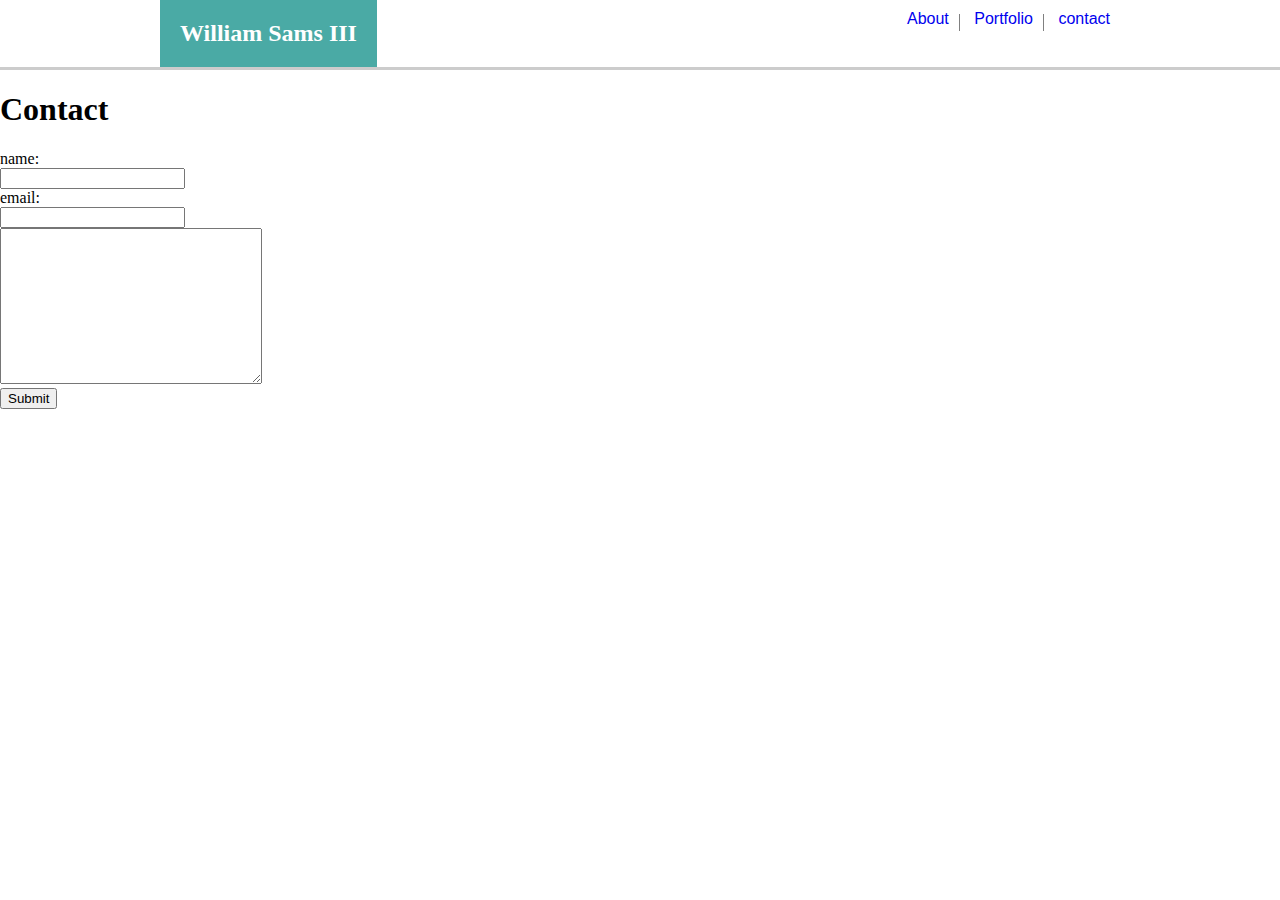
==== contact.html @ 0cc77a7e "changes" ====
<!DOCTYPE html>
<html lang="en">
<head>
    <meta charset="UTF-8">
    <meta name="viewport" content="width=device-width, initial-scale=1.0">
    <meta http-equiv="X-UA-Compatible" content="ie=edge">
    <title>Document</title>
    <link rel="stylesheet" href="assets/css/style.css">
</head>
<body>
        <div class="navbar">
                <div class="container">
                    <h2 class="name">William Sams III</h2>
                    <ul>
                        <li> <a href="#">About</a>
                        </li>
                        <li> <a href="#">Portfolio</a>
                        </li>
                        <li> <a href="#">contact</a>
        
                        </li>
                    </ul>
                </div>
            </div>
            <div>
                    <h1 class="Contact"> Contact </h1>
                    <form>
                            name:<br>
                            <input type="text" name="name"John Smith><br>
                            email:<br>
                            <input type="email" name="email"example@gmail.com><br>
                            <textarea name="message" rows="10" cols="30">
                                    </textarea><br>
                                    <button type="button" class="button" onclick="alert('Hello World!')">Submit</button>
                                    
                                    
                          </form>
            </div>


</body>
</html>
---- assets/css/style.css ----
body {
    margin: 0;
}

.navbar{
    background-color:#ffffff;
    width: 100%;
    margin: 0 auto;
    border-color: #cccccc;
    border-bottom-style: solid;
    overflow: auto;
}

.container {
    width: 75%;
    margin: 0 auto;
    height: auto;
    background-color: #ffffff;
    border-color: #dddddd;
    font-family: Arial, Helvetica, sans-serif;

}

.bio {
    overflow: auto;
    line-height: 30px;
    font-size: 18px;
}

.bio-img {
    float: left;
    margin-right: 20px;
}

ul{
    list-style-type: none;
    float: right;
    margin: 0;
}
.navbar li {
    display: inline;
    border-right: 1px solid grey;
}

.navbar li:last-child{
    border: none;
}

.navbar li a{
    text-decoration: none;
    display: table-cell;
    text-align: center;
    padding: 10px;
    vertical-align: middle;
}
.name{
    color: #fff;
    background-color: #4aaaa5;
    padding: 20px;
    margin: 0;
    font-family: Georgia, 'Times New Roman', Times, serif;
    float: left;
    
}
footer{
    background-color:#666666;
    width: 100%;
    padding: 20px;
    height: 20px;
    text-align: center;
    color: white;
}
.about-me{
    color: #4aaaa5;

}
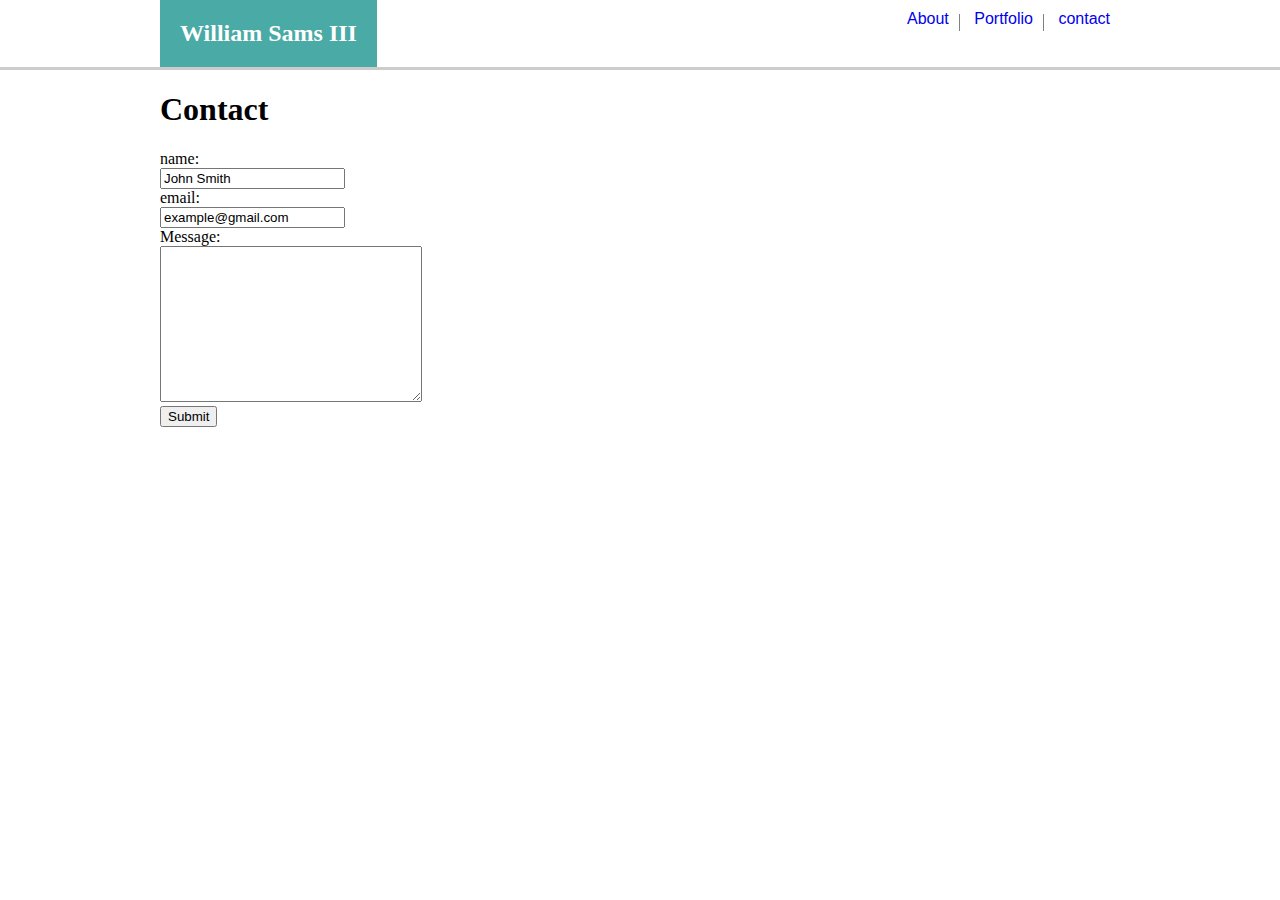
==== commit 70eab122: "contact form changes" ====
--- a/contact.html
+++ b/contact.html
@@ -22,16 +22,17 @@
                     </ul>
                 </div>
             </div>
-            <div>
+            <div class="wrapper">
                     <h1 class="Contact"> Contact </h1>
                     <form>
                             name:<br>
-                            <input type="text" name="name"John Smith><br>
+                            <input type="text" name="name" value="John Smith"><br>
                             email:<br>
-                            <input type="email" name="email"example@gmail.com><br>
+                            <input type="email" name="email" value="example@gmail.com"><br>
+                           Message:<br>
                             <textarea name="message" rows="10" cols="30">
                                     </textarea><br>
-                                    <button type="button" class="button" onclick="alert('Hello World!')">Submit</button>
+                                    <button type="button" class="button" onclick="alert('Thank you!')">Submit</button>
                                     
                                     
                           </form>
--- a/assets/css/style.css
+++ b/assets/css/style.css
@@ -12,7 +12,7 @@
 }
 
 .container {
-    width: 75%;
+    width: 960px;
     margin: 0 auto;
     height: auto;
     background-color: #ffffff;
@@ -74,3 +74,14 @@
     color: #4aaaa5;
 
 }
+.wrapper {
+    width: 960px;
+    margin: 0 auto;
+
+}
+form {
+}
+.contact{
+    width: 960px;
+    
+}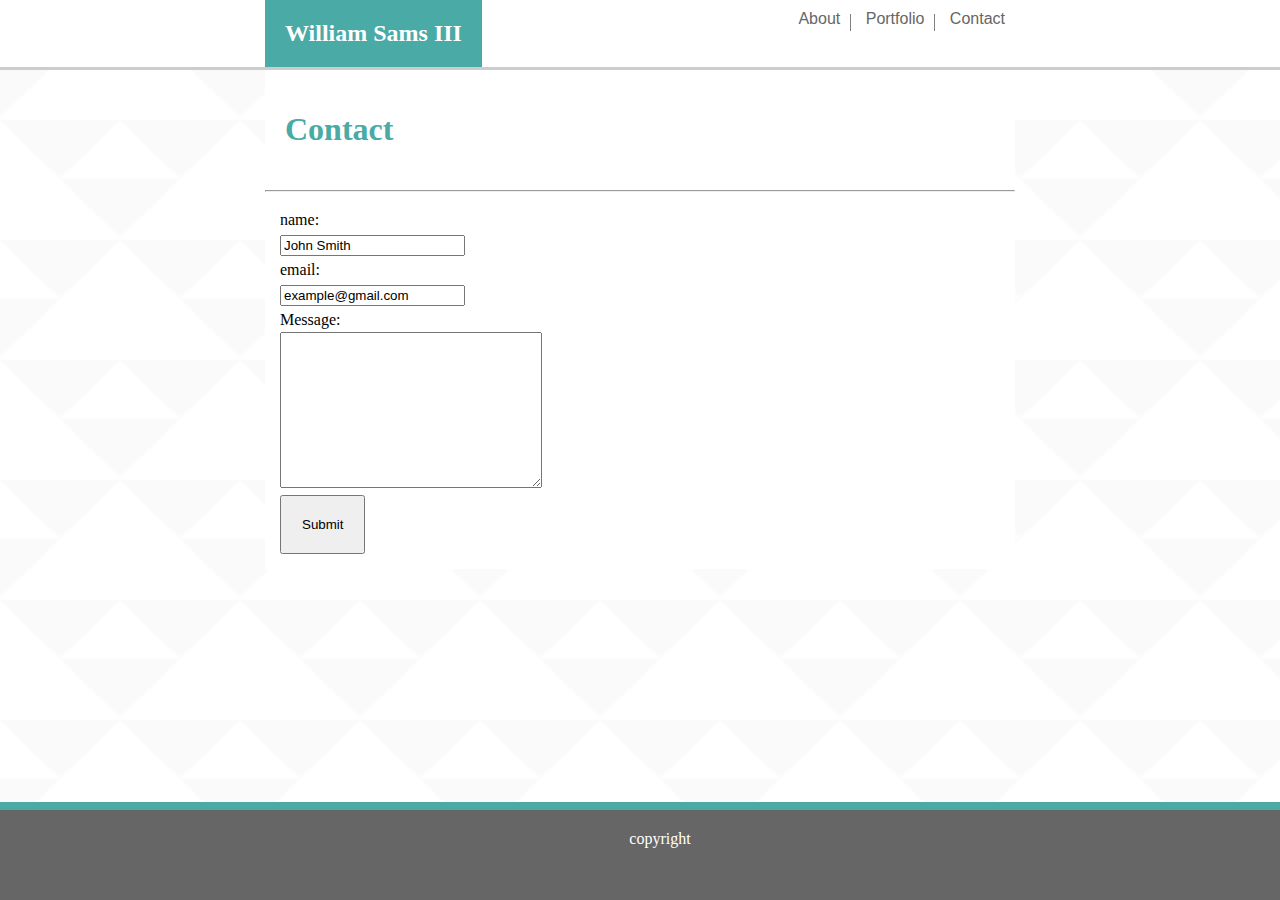
==== commit 947d9fbd: "portfolio page changes" ====
--- a/contact.html
+++ b/contact.html
@@ -1,43 +1,51 @@
 <!DOCTYPE html>
 <html lang="en">
+
 <head>
     <meta charset="UTF-8">
     <meta name="viewport" content="width=device-width, initial-scale=1.0">
     <meta http-equiv="X-UA-Compatible" content="ie=edge">
-    <title>Document</title>
+    <title>Contact</title>
     <link rel="stylesheet" href="assets/css/style.css">
 </head>
+
 <body>
+    <div>
         <div class="navbar">
-                <div class="container">
-                    <h2 class="name">William Sams III</h2>
-                    <ul>
-                        <li> <a href="#">About</a>
-                        </li>
-                        <li> <a href="#">Portfolio</a>
-                        </li>
-                        <li> <a href="#">contact</a>
-        
-                        </li>
-                    </ul>
-                </div>
+            <div class="container2">
+                <h2 class="name">William Sams III</h2>
+                <ul>
+                    <li> <a href="index.html">About</a>
+                    </li>
+                    <li> <a href="portfolio.html">Portfolio</a>
+                    </li>
+                    <li> <a href="contact.html">Contact</a>
+
+                    </li>
+                </ul>
             </div>
-            <div class="wrapper">
-                    <h1 class="Contact"> Contact </h1>
-                    <form>
-                            name:<br>
-                            <input type="text" name="name" value="John Smith"><br>
-                            email:<br>
-                            <input type="email" name="email" value="example@gmail.com"><br>
-                           Message:<br>
-                            <textarea name="message" rows="10" cols="30">
+        </div>
+        <div class="wrapper">
+            <h1 class="contact"> Contact </h1>
+            <hr>
+            <form>
+                name:<br>
+                <input type="text" name="name" value="John Smith"><br>
+                email:<br>
+                <input type="email" name="email" value="example@gmail.com"><br>
+                Message:<br>
+                <textarea name="message" rows="10" cols="30">
                                     </textarea><br>
-                                    <button type="button" class="button" onclick="alert('Thank you!')">Submit</button>
-                                    
-                                    
-                          </form>
+                <button type="button" class="button" onclick="alert('Thank you!')">Submit</button>
+            </form>
+        </div>
+        <footer>
+            <div>
+                copyright
             </div>
-
+        </footer>
+    </div>
 
 </body>
+
 </html>--- a/assets/css/style.css
+++ b/assets/css/style.css
@@ -18,7 +18,6 @@
     background-color: #ffffff;
     border-color: #dddddd;
     font-family: Arial, Helvetica, sans-serif;
-
 }
 
 .bio {
@@ -30,6 +29,8 @@
 .bio-img {
     float: left;
     margin-right: 20px;
+    width: 200px;
+    height: 200px;
 }
 
 ul{
@@ -47,12 +48,23 @@
 }
 
 .navbar li a{
-    text-decoration: none;
+    text-decoration:none;
     display: table-cell;
     text-align: center;
     padding: 10px;
     vertical-align: middle;
 }
+
+a{
+    color: #666666
+}
+a:hover{
+    color: red;
+}
+a:active{
+    color: pink;
+}
+
 .name{
     color: #fff;
     background-color: #4aaaa5;
@@ -66,22 +78,85 @@
     background-color:#666666;
     width: 100%;
     padding: 20px;
-    height: 20px;
+    height: 50px;
     text-align: center;
     color: white;
+    border-top: 8px solid #4aaaa5;
+    overflow: 0 auto;
+    position:fixed;
+    bottom: 0;
+
 }
 .about-me{
     color: #4aaaa5;
 
 }
 .wrapper {
-    width: 960px;
+    width: 750px;
     margin: 0 auto;
+    background-color: #ffffff;
+    margin-bottom: 100px;
+    overflow: auto;
 
 }
-form {
+form { line-height: 25px;
+    margin: 15px;
+
 }
 .contact{
-    width: 960px;
-    
+    width: 750px;
+    color: #4aaaa5;
+    padding: 20px;
+
+}
+body{
+    background-image: url(../images/triangle-mosaic.png);
+    background-size: 960px;
+}
+.container2 {
+    width: 750px;
+    margin: 0 auto;
+    height: auto;
+    background-color: #ffffff;
+    border-color: #dddddd;
+    font-family: Arial, Helvetica, sans-serif;
+}
+.button{
+    padding: 20px;
+
+}
+.button:hover{
+    color: red;
+}
+
+.work {
+    position: relative;
+    width: 40%;
+    margin: 20px 0;
+    overflow: auto;
+    float: left;
+    margin-left: 3.5%;
+}
+
+.work img{
+    width: 100%;
+}
+
+.work h3{
+    background-color: aquamarine;
+    position: absolute;
+    bottom: 20px;
+    width: 100%;
+    padding: 15px 0;
+    margin-bottom: 0;
+    text-align: center;
+}
+h3{
+    display: block;
+    font-size: 1.17em;
+    margin-block-start: 1em;
+    margin-block-end: 1em;
+    margin-inline-start: 0px;
+    margin-inline-end: 0px;
+    font-weight: bold;
 }